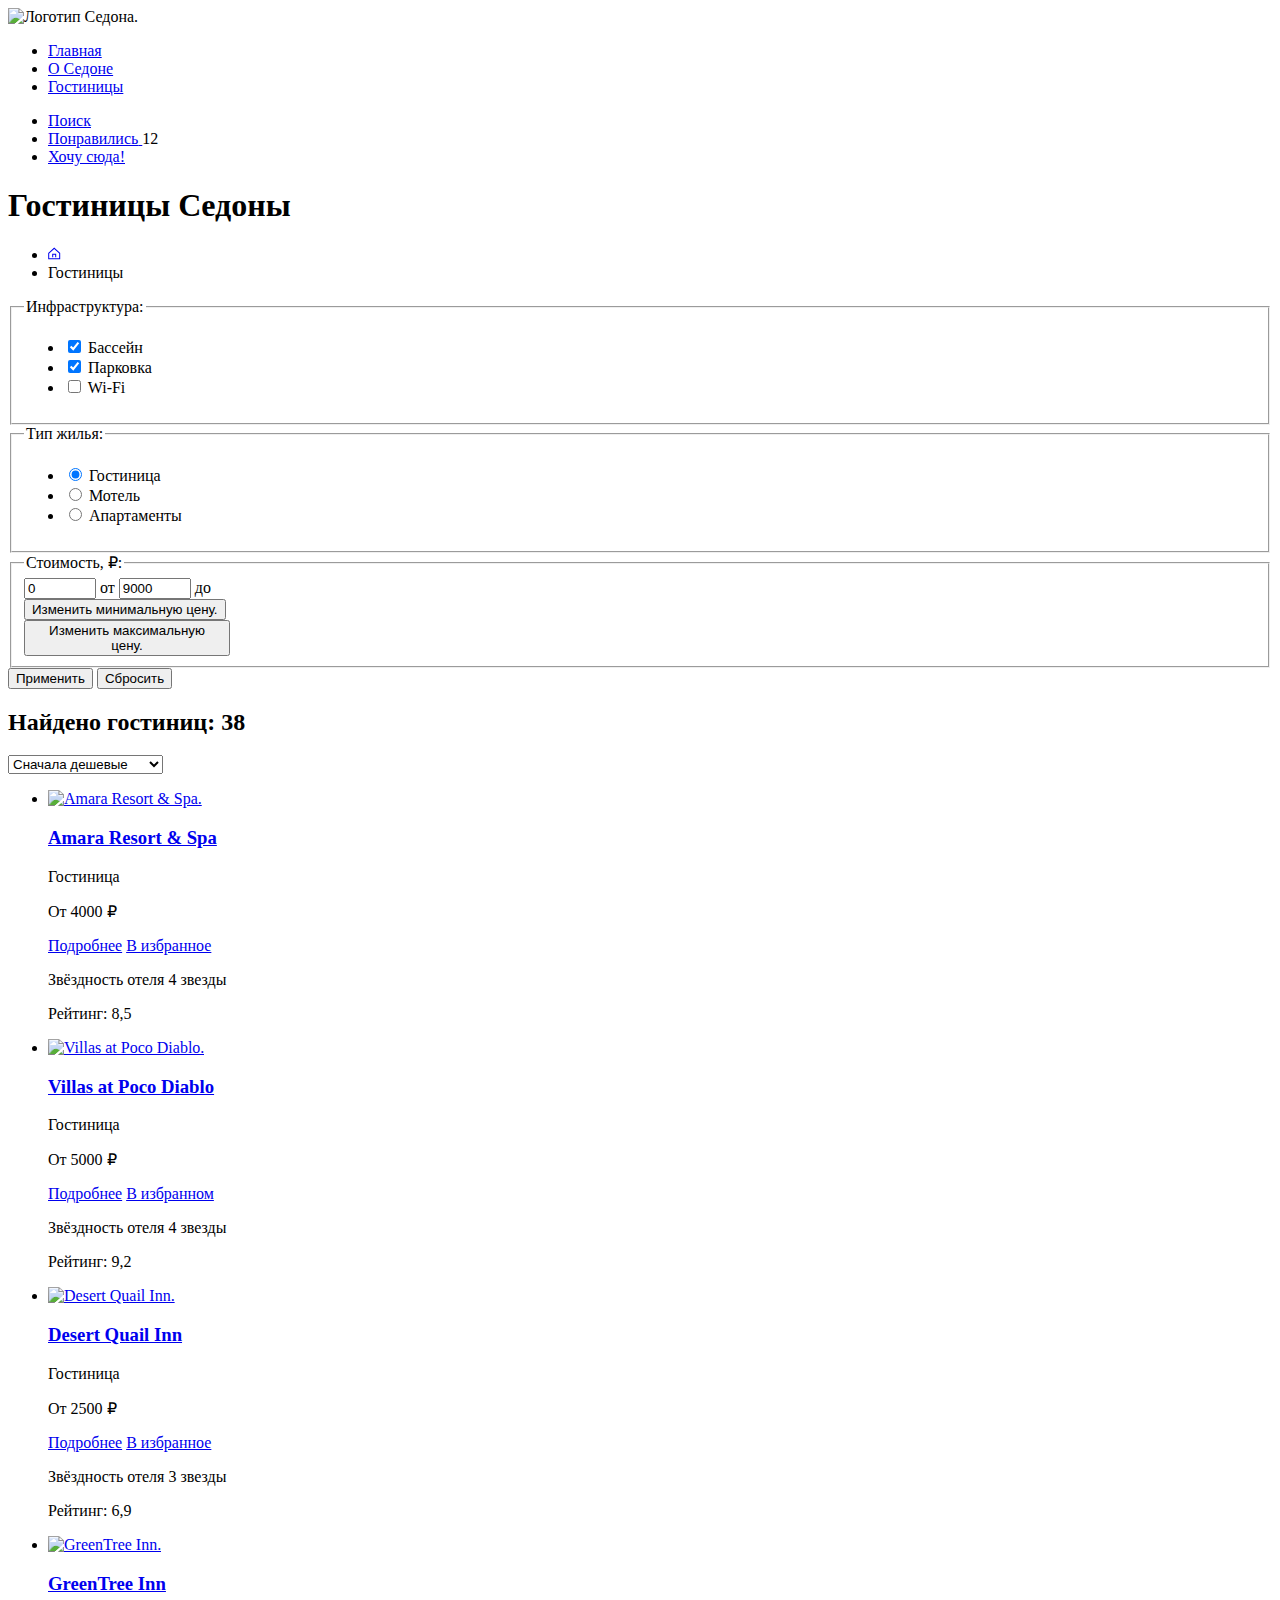
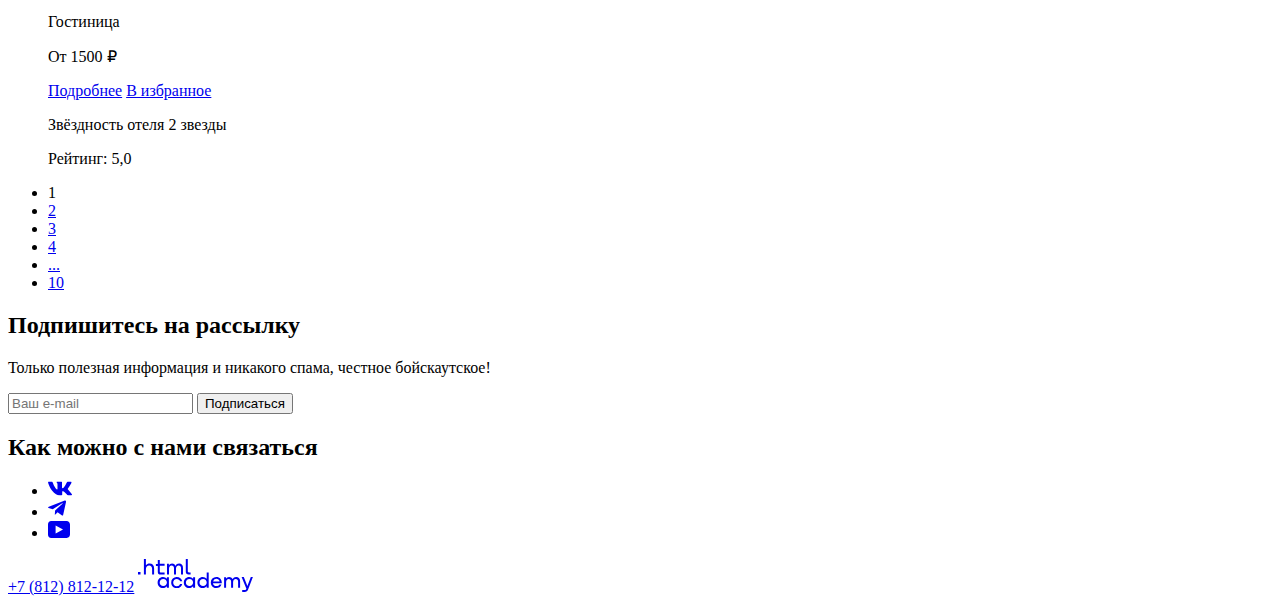
==== catalog.html @ 72d6d970 "Разметка" ====
<!DOCTYPE html>
<html lang="en">
<head>
  <meta charset="UTF-8">
  <title>Каталог</title>
</head>
<body class="page-container">
<div class="page-wrapper">
  <header>
    <nav class="navigation page-text-container">
      <a class="navigation-link-logo">
        <img class="navgation-logo" src="#" width="139" height="70" alt="Логотип Седона." />
      </a>
      <ul class="navigation-list">
        <li class="navigation-item">
          <a class="navigation-link" href="index.html">Главная</a>
        </li>
        <li class="navigation-item">
          <a class="navigation-link" href="#">О Седоне</a>
        </li>
        <li class="navigation-item">
          <a class="navigation-link navigation-link-current" href="#">Гостиницы</a>
        </li>
      </ul>

      <ul class="navigation-list navigation-user">
        <li class="navigation-item-user">
          <a class="navigation-link" href="#">
            <span class="visually-hidden">Поиск</span>
          </a>
        </li>
        <li class="navigation-item-user navigation-item-user-right">
          <a class="navigation-link" href="#">
            <span class="visually-hidden">Понравились</span>
          </a>
          <span class="user-like">12</span>
        </li>
        <li class="navigation-item navigation-item-link">
          <a class="navigation-link navigation-link-header" href="#">Хочу сюда!</a>
        </li>
      </ul>
    </nav>
  </header>

  <main class="main-container">
    <section class="filter">
      <h1 class="filter-title">Гостиницы Cедоны</h1>
      <ul class="filter-list">
        <li class="filter-item">
          <a class="filter-link" href="index.html">
            <svg class="icon-home" aria-label="Главная." width="13" height="13" viewBox="0 0 13 13"
                 fill="currentColor" xmlns="http://www.w3.org/2000/svg">
              <path fill-rule="evenodd" clip-rule="evenodd"
                    d="m.2 6.1 6-5.5 6 5.5v6.2H.2V6.1Zm1 .4v4.8h10V6.5L6.2 2l-5 4.5Zm4 3.8h-1V6.8h4v3.5h-1V7.8h-2v2.5Z" />
            </svg>
          </a>
        </li>
        <li class="filter-item">
          <a class="filter-link icon-vector-row">Гостиницы</a>
        </li>
      </ul>

      <form class="filter-catalog" action="https://echo.htmlacademy.ru" method="get">
        <fieldset class="filter-catalog-group ">
          <legend class="filter-catalog-title filter-catalog-title--infrastructure">Инфраструктура:</legend>
          <ul class="filter-catalog-list">
            <li class="filter-catalog-item">
              <label class="control">
                <input class="visually-hidden control-input" type="checkbox" name="pool" checked />
                <span class="control-mark"></span>
                <span class="control-label">Бассейн</span>
              </label>
            </li>
            <li class="filter-catalog-item">
              <label class="control">
                <input class="visually-hidden control-input" type="checkbox" name="parking" checked />
                <span class="control-mark"></span>
                <span class="control-label">Парковка</span>
              </label>
            </li>
            <li class="filter-catalog-item">
              <label class="control">
                <input class="visually-hidden control-input" type="checkbox" name="wi-fi" />
                <span class="control-mark"></span>
                <span class="control-label">Wi-Fi</span>
              </label>
            </li>
          </ul>
        </fieldset>

        <fieldset class="filter-catalog-group">
          <legend class="filter-catalog-title filter-catalog-title--housing">Тип жилья:</legend>
          <ul class="filter-catalog-list">
            <li class="filter-catalog-item">
              <label class="control">
                <input class="visually-hidden control-input" type="radio" name="home" value="hotel" checked />
                <span class="control-mark-radio"></span>
                <span class="control-label">Гостиница</span>
              </label>
            </li>
            <li class="filter-catalog-item">
              <label class="control">
                <input class="visually-hidden control-input" type="radio" name="home" value="motel" />
                <span class="control-mark-radio"></span>
                <span class="control-label">Мотель</span>
              </label>
            </li>
            <li class="filter-catalog-item">
              <label class="control">
                <input class="visually-hidden control-input" type="radio" name="home" value="apartments" />
                <span class="control-mark-radio"></span>
                <span class="control-label">Апартаменты</span>
              </label>
            </li>
          </ul>
        </fieldset>

        <fieldset class="filter-catalog-group filter-catalog-group-indent">
          <legend class="filter-catalog-title">Стоимость, ₽:</legend>

          <div class="range">

            <div class="range-wrapper-inputs">
              <label class="price-one price-two">
                <input class="price-number" type="number" name="min-price" min="0" max="9000" value="0">
                <span class="price-right">от</span>
              </label>
              <label class="price-two">
                <input class="price-number" type="number" name="max-price" min="1" max="9000" value="9000">
                <span class="price-left">до</span>
              </label>
            </div>

            <div class="range-scale">
              <div class="range-bar" style="left: 10px;
              width: 206px;">
                <button class="range-toggle toggle-min" type="button">
                  <span class="visually-hidden">Изменить минимальную цену.</span>
                </button>
                <button class="range-toggle toggle-max" type="button">
                  <span class="visually-hidden">Изменить максимальную цену.</span>
                </button>
              </div>
            </div>
          </div>
        </fieldset>

        <div class="button-two">
          <button class="button-apply" type="submit">Применить</button>
          <button class="button-reset" type="reset">Сбросить</button>
        </div>
      </form>
    </section>

    <div class="sorting page-text-container">
      <section class="sorting-search">
        <h2 class="sorting-title">Найдено гостиниц:&nbsp;38</h2>
        <select class="select-control" aria-label="Сортировка">
          <option value="popular">Сначала дешевые</option>
          <option value="cheap">Сначала популярные</option>
          <option value="expensive">Сначала дорогие</option>
        </select>

        <div class="sorting-button">
          <a class="button button-ligh" href="#"></a>
          <a class="button" href="#"></a>
          <a class="button button--icon-list" href="#"></a>
        </div>
      </section>
    </div>

    <ul class="product-list page-text-container">
      <li class="product-item">
        <article class="product-card">
          <a href="#" class="product-card-link">
            <img class="product-card-image" src="#" width="300" height="211"
                 alt="Amara Resort & Spa." />
            <h3 class="product-card-title">Amara Resort & Spa</h3>
          </a>
          <p class="product-card-text">Гостиница</p>
          <p class="product-card-text product-card-text--price">От 4000 ₽</p>
          <a href="#" class="product-card-button button">Подробнее</a>
          <a href="#" class="product-card-button-blu button">В избранное</a>
          <p class="hotel-stars hotel-stars--four">
            <span class="visually-hidden">Звёздность отеля 4 звезды</span>
          </p>
          <p class="product-card-rating">Рейтинг:&nbsp;8,5</p>
        </article>
      </li>

      <li class="product-item">
        <article class="product-card">
          <a href="#" class="product-card-link">
            <img class="product-card-image" src="#" width="300" height="211"
                 alt="Villas at Poco Diablo." />
            <h3 class="product-card-title">Villas at Poco Diablo</h3>
          </a>
          <p class="product-card-text">Гостиница</p>
          <p class="product-card-text product-card-text--price">От 5000 ₽</p>
          <a href="#" class="product-card-button button">Подробнее</a>
          <a href="#" class="product-card-button-green button">В избранном</a>
          <p class="hotel-stars hotel-stars--four">
            <span class="visually-hidden">Звёздность отеля 4 звезды</span>
          </p>
          <p class="product-card-rating">Рейтинг:&nbsp;9,2</p>
        </article>
      </li>

      <li class="product-item">
        <article class="product-card">
          <a href="#" class="product-card-link">
            <img class="product-card-image" src="images/gallery/desert-quail-inn.jpg" width="300" height="211"
                 alt="Desert Quail Inn." />
            <h3 class="product-card-title">Desert Quail Inn</h3>
          </a>
          <p class="product-card-text">Гостиница</p>
          <p class="product-card-text product-card-text--price">От 2500 ₽</p>
          <a href="#" class="product-card-button button">Подробнее</a>
          <a href="#" class="product-card-button-blu button">В избранное</a>
          <p class="hotel-stars hotel-stars--three">
            <span class="visually-hidden">Звёздность отеля 3 звезды</span>
          </p>
          <p class="product-card-rating">Рейтинг:&nbsp;6,9</p>
        </article>
      </li>

      <li class="product-item">
        <article class="product-card">
          <a href="#" class="product-card-link">
            <img class="product-card-image" src="images/gallery/greentree-inn.jpg" width="300" height="211"
                 alt="GreenTree Inn." />
            <h3 class="product-card-title">GreenTree Inn</h3>
          </a>
          <p class="product-card-text">Гостиница</p>
          <p class="product-card-text product-card-text--price">От 1500 ₽</p>
          <a href="#" class="product-card-button button">Подробнее</a>
          <a href="#" class="product-card-button-blu button">В избранное</a>
          <p class="hotel-stars hotel-stars--two">
            <span class="visually-hidden">Звёздность отеля 2 звезды</span>
          </p>
          <p class="product-card-rating">Рейтинг:&nbsp;5,0</p>
        </article>
      </li>
    </ul>

    <div class="pagination page-text-container">
      <ul class="pagination-list">
        <li class="pagination-item">
          <a class="pagination-link pagination-current">1</a>
        </li>
        <li class="pagination-item">
          <a class="pagination-link" href="#">2</a>
        </li>
        <li class="pagination-item">
          <a class="pagination-link" href="#">3</a>
        </li>
        <li class="pagination-item">
          <a class="pagination-link" href="#">4</a>
        </li>
        <li class="pagination-item">
          <a class="pagination-link pagination-link--more" href="#">...</a>
        </li>
        <li class="pagination-item">
          <a class="pagination-link" href="#">10</a>
        </li>
      </ul>
    </div>
  </main>

  <footer>
    <section class="footer-email footer-email--catalog">
      <h2 class="footer-title">Подпишитесь на рассылку</h2>
      <p class="footer-text">Только полезная информация и никакого спама, честное бойскаутское!</p>
      <form class="email-button" action="https://echo.htmlacademy.ru" method="post">
        <label>
          <input class="email" type="email" placeholder="Ваш e-mail" name="email" />
        </label>
        <button class="button-email" type="submit">Подписаться</button>
      </form>
    </section>

    <section class="footer-social page-text-container footer-social--wrapper">
      <h2 class="visually-hidden">Как можно с нами связаться</h2>
      <ul class="footer-item">
        <li class="footer-list">
          <a class="footer-link" href="https://vk.com/htmlacademy">
            <svg class="vkontakte" aria-label="Вконтакте." width="24" height="15" viewBox="0 0 24 15"
                 fill="currentColor" xmlns="http://www.w3.org/2000/svg">
              <g clip-path="url(#a)">
                <path fill-rule="evenodd" clip-rule="evenodd"
                      d="M23.4 1.4c.2-.5 0-.9-.7-.9H20c-.6 0-1 .3-1.1.7 0 0-1.3 3.2-3.2 5.3-.7.6-1 .8-1.3.8-.1 0-.4-.2-.4-.7V1.4c0-.6-.2-.9-.7-.9H9.2c-.5 0-.7.3-.7.6 0 .6 1 .8 1 2.5v3.8c0 .8-.1 1-.5 1-.9 0-3-3.2-4.3-6.9-.3-.7-.5-1-1.2-1H1c-.8 0-.9.3-.9.7 0 .7.9 4.1 4.1 8.6 2.2 3 5.3 4.7 8 4.7 1.7 0 2-.4 2-1v-2.3c0-.8 0-.9.6-.9.4 0 1 .2 2.6 1.7 1.8 1.7 2.1 2.5 3.1 2.5H23c.8 0 1.2-.4 1-1.1-.3-.7-1.1-1.8-2.3-3L20 8.5c-.4-.5-.3-.7 0-1.1 0 0 3.2-4.4 3.5-6Z" />
              </g>
              <defs>
                <clipPath id="a">
                  <path fill="#fff" transform="translate(0 .5)" d="M0 0h24v14H0z" />
                </clipPath>
              </defs>
            </svg>
          </a>
        </li>
        <li class="footer-list">
          <a class="footer-link" href="https://t.me/htmlacademy ">
            <svg class="telegrams" aria-label="Телеграм." width="18" height="17" viewBox="0 0 18 17"
                 fill="currentColor" xmlns="http://www.w3.org/2000/svg">
              <path
                d="M16.8.6.8 6.7c-1 .5-1 1-.2 1.4l4.1 1.2 9.5-6c.5-.2.9 0 .5.2l-7.6 7-.3 4.2c.4 0 .6-.2.8-.4l2-2 4.1 3c.8.5 1.3.3 1.5-.6L18 1.9C18.2.8 17.5.3 16.8.6Z" />
            </svg>
          </a>
        </li>
        <li class="footer-list">
          <a class="footer-link" href="https://www.youtube.com/user/htmlacademyru">
            <svg class="youtube" aria-label="Ютуб." width="22" height="17" viewBox="0 0 22 17" fill="currentColor"
                 xmlns="http://www.w3.org/2000/svg">
              <path
                d="M18.6 0H3.2C1.3 0 0 1.6 0 3.4v10c0 2 1.3 3.6 3.2 3.6h15.6c1.7 0 3.2-1.6 3.2-3.4V3.4C21.8 1.6 20.5 0 18.6 0Zm-11 12.5v-8l7.4 4-7.3 4Z" />
            </svg>
          </a>
        </li>
      </ul>
      <a class="footer-phone" href="tel:+78128121212">+7 (812) 812-12-12</a>
      <a class="footer-link" href="https://htmlacademy.ru">
        <svg class="logo-htmlacademy" aria-label="Логотип HTML академии." width="115" height="34"
             viewBox="0 0 115 34" fill="currentColor" xmlns="http://www.w3.org/2000/svg">
          <path
            d="M0 13.9v2.6h2.5v-2.6H0ZM11.6 5.5c-1.6 0-2.8.7-3.6 1.7h-.1V1h-2v15.5h2v-5.3c0-2.1 1.3-3.6 3.3-3.6 1.8 0 2.9 1.4 2.9 3.2v5.7h2v-6.1c.1-3-1.8-4.9-4.5-4.9ZM26.6 5.8h-4.8V2.1h-2v3.8h-1.9v2h1.9v6c0 1.7 1 2.7 2.7 2.7h4.1v-2h-3.7c-.7 0-1.1-.4-1.1-1.1V7.8h4.8v-2ZM41.1 5.6c-1.6 0-2.9.8-3.5 2.1h-.1a3.7 3.7 0 0 0-3.4-2.1c-1.4 0-2.5.8-3.1 1.8h-.1V5.8H29v10.6h2V11c0-2 1-3.5 2.6-3.5 1.5 0 2.4 1 2.4 2.6v6.3h2v-5.6c0-2.4 1.4-3.3 2.6-3.3 1.5 0 2.4 1 2.4 2.6v6.3h2V9.9c.1-2.5-1.4-4.3-3.9-4.3ZM47.8 13.7c0 1.7 1 2.7 2.8 2.7h2v-2h-1.7c-.7 0-1.1-.4-1.1-1.1V1h-2v12.7ZM28.9 20.7a4.9 4.9 0 0 0-3.9-1.8c-3.1 0-5.4 2.3-5.4 5.6s2.3 5.6 5.4 5.6c1.8 0 3-.8 3.8-1.9h.1v1.6h2V19.2h-2v1.5Zm-3.6 7.4a3.5 3.5 0 0 1-3.6-3.6c0-2 1.4-3.6 3.6-3.6s3.6 1.6 3.6 3.6c0 1.9-1.4 3.6-3.6 3.6ZM44.2 23c-.5-2.4-2.6-4.1-5.4-4.1a5.4 5.4 0 0 0-5.6 5.6c0 3.1 2.2 5.6 5.6 5.6 2.8 0 4.9-1.8 5.4-4.2h-2.1a3.4 3.4 0 0 1-3.3 2.3 3.5 3.5 0 0 1-3.6-3.6c0-2 1.4-3.6 3.6-3.6 1.6 0 2.8 1 3.3 2.2h2.1V23ZM55.1 20.7a4.9 4.9 0 0 0-3.9-1.8c-3.1 0-5.4 2.3-5.4 5.6s2.3 5.6 5.4 5.6c1.8 0 3-.8 3.8-1.9h.1v1.6h2V19.2h-2v1.5Zm-3.6 7.4a3.5 3.5 0 0 1-3.6-3.6c0-2 1.4-3.6 3.6-3.6s3.6 1.6 3.6 3.6c0 1.9-1.5 3.6-3.6 3.6ZM68.7 20.8a5 5 0 0 0-3.9-1.9c-3.1 0-5.4 2.3-5.4 5.6s2.2 5.6 5.4 5.6c1.7 0 3-.8 3.8-1.8h.1v1.5h2V14.4h-2v6.4Zm-3.6 7.3a3.5 3.5 0 0 1-3.6-3.6c0-2 1.4-3.6 3.6-3.6s3.6 1.6 3.6 3.6c-.1 2-1.5 3.6-3.6 3.6ZM78.3 18.9a5.4 5.4 0 0 0-5.5 5.6c0 3 2.1 5.6 5.5 5.6 2.5 0 4.5-1.3 5.2-3.6h-2.1c-.5 1-1.6 1.6-3 1.6-1.9 0-3.3-1.3-3.4-2.9h8.8c.2-3.6-2-6.3-5.5-6.3Zm0 1.9c1.7 0 3 1 3.3 2.6h-6.5a3.2 3.2 0 0 1 3.2-2.6ZM98.2 18.9a4 4 0 0 0-3.6 2h-.1c-.6-1.2-1.8-2-3.4-2-1.4 0-2.5.7-3.1 1.8v-1.5h-1.9v10.6h2v-5.4c0-2 1-3.4 2.6-3.5 1.5 0 2.4 1 2.4 2.6v6.3h2v-5.6c0-2.4 1.4-3.3 2.6-3.3 1.5 0 2.4 1 2.4 2.6v6.3h2v-6.5c.1-2.6-1.4-4.4-3.9-4.4ZM109.4 28l-3.6-8.9h-2.2l4.8 11.6c-.3.9-.7 1.2-1.7 1.2h-2.5v2h2.5c1.8 0 2.8-.8 3.5-2.6l4.7-12.2h-2.1l-3.4 8.9Z" />
        </svg>
      </a>
    </section>
  </footer>
</div>
</body>
</html>
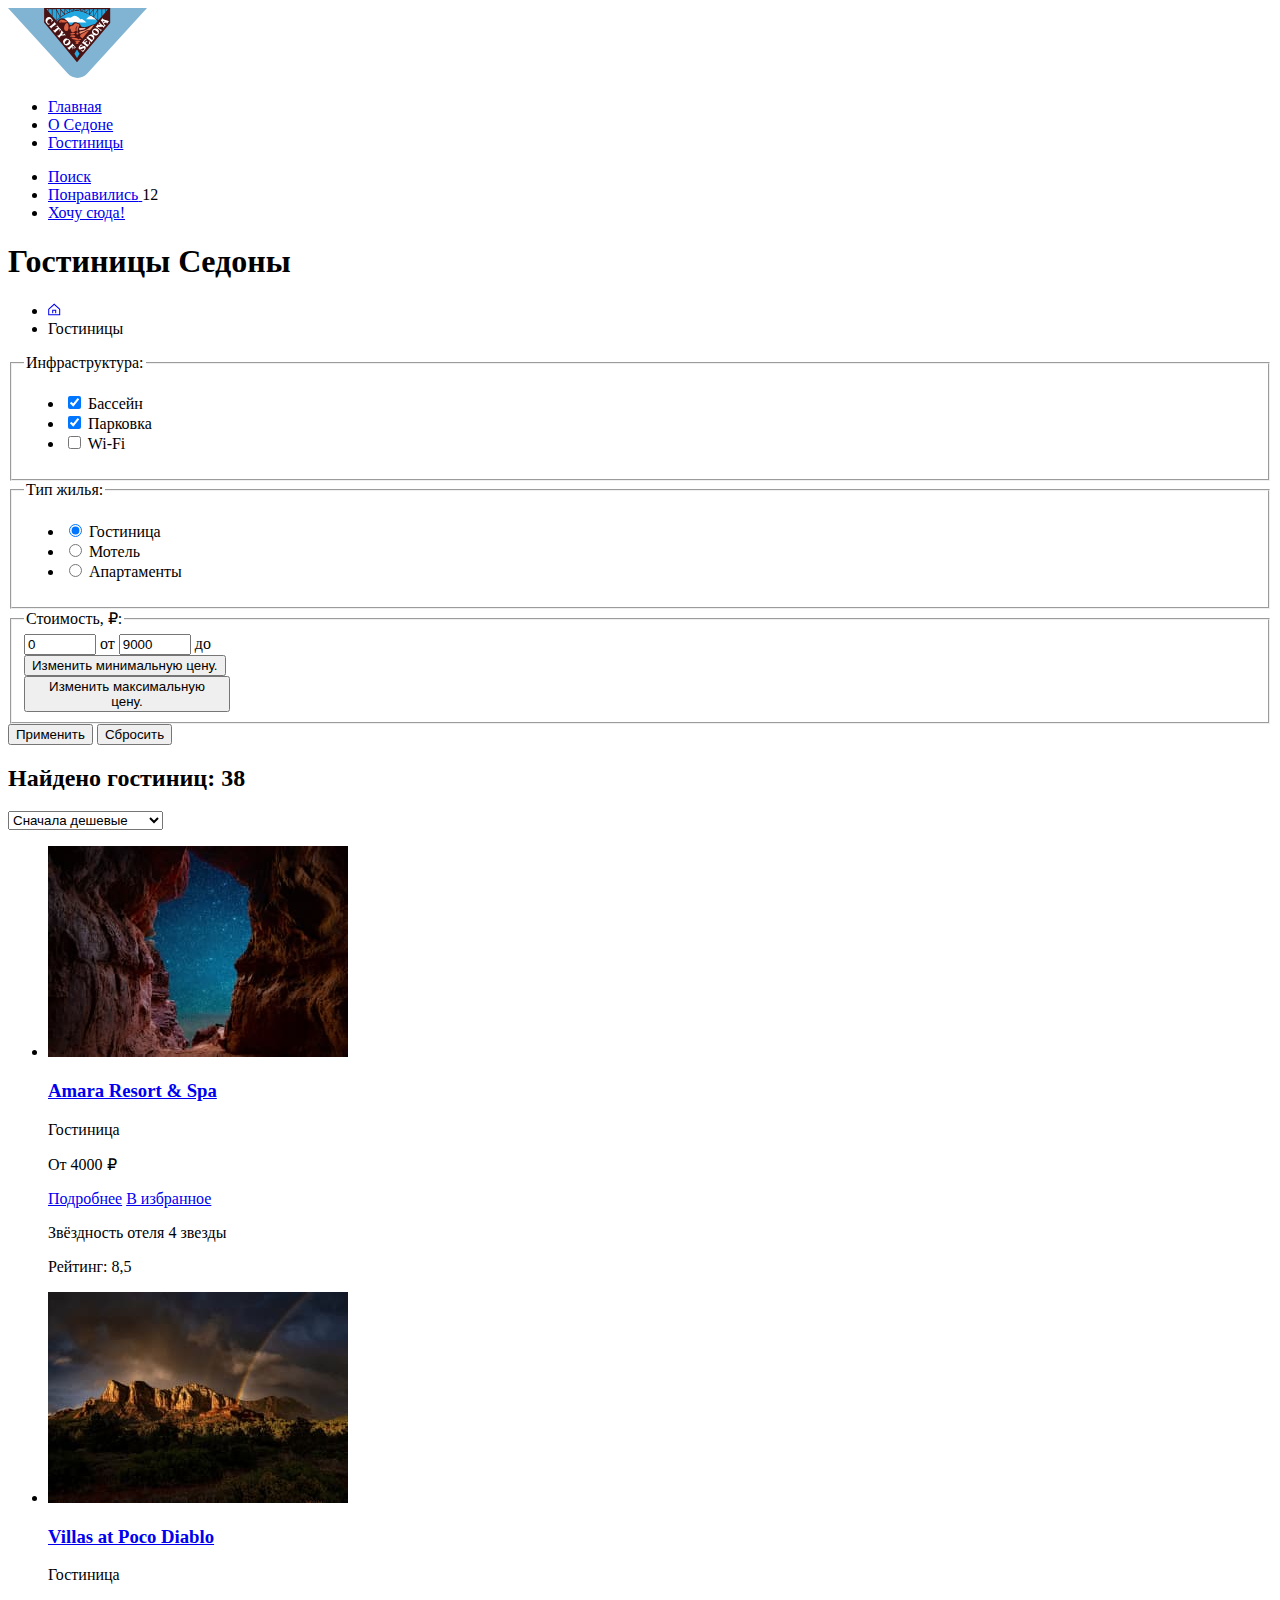
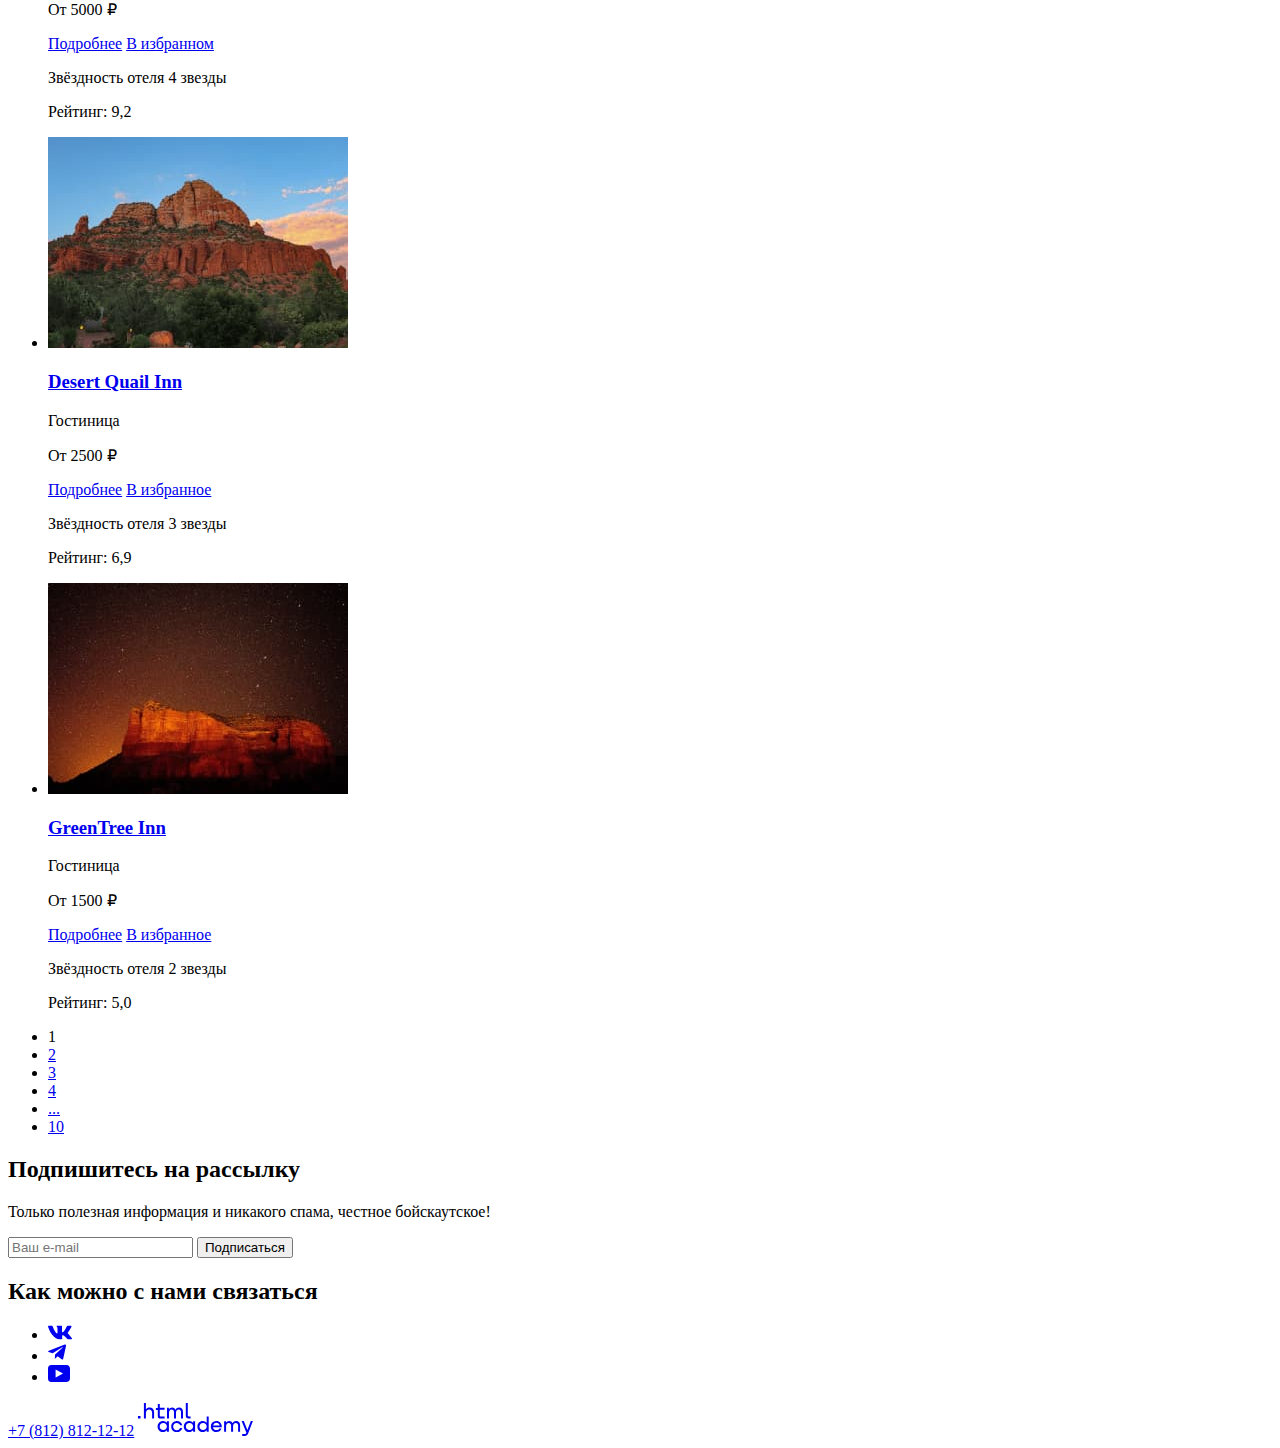
==== commit 67472de2: "Графика Добавляю" ====
--- a/catalog.html
+++ b/catalog.html
@@ -1,15 +1,21 @@
 <!DOCTYPE html>
-<html lang="en">
+<html lang="ru">
+
 <head>
   <meta charset="UTF-8">
-  <title>Каталог</title>
+  <meta http-equiv="X-UA-Compatible" content="IE=edge" />
+  <meta name="viewport" content="width=device-width, initial-scale=1.0" />
+  <link rel="icon" type="image/png" sizes="32x32" href="images/icons/favicon.png">
+  <title>Каталог гостиниц</title>
+  <link rel="stylesheet" href="styles/style.css">
 </head>
+
 <body class="page-container">
 <div class="page-wrapper">
   <header>
     <nav class="navigation page-text-container">
       <a class="navigation-link-logo">
-        <img class="navgation-logo" src="#" width="139" height="70" alt="Логотип Седона." />
+        <img class="navgation-logo" src="images/logo-sedona.svg" width="139" height="70" alt="Логотип Седона." />
       </a>
       <ul class="navigation-list">
         <li class="navigation-item">
@@ -173,7 +179,7 @@
       <li class="product-item">
         <article class="product-card">
           <a href="#" class="product-card-link">
-            <img class="product-card-image" src="#" width="300" height="211"
+            <img class="product-card-image" src="images/gallery/amara-resort-spa.jpg" width="300" height="211"
                  alt="Amara Resort & Spa." />
             <h3 class="product-card-title">Amara Resort & Spa</h3>
           </a>
@@ -191,7 +197,7 @@
       <li class="product-item">
         <article class="product-card">
           <a href="#" class="product-card-link">
-            <img class="product-card-image" src="#" width="300" height="211"
+            <img class="product-card-image" src="images/gallery/villas-poco-diablo.jpg" width="300" height="211"
                  alt="Villas at Poco Diablo." />
             <h3 class="product-card-title">Villas at Poco Diablo</h3>
           </a>
@@ -329,4 +335,5 @@
   </footer>
 </div>
 </body>
+
 </html>
